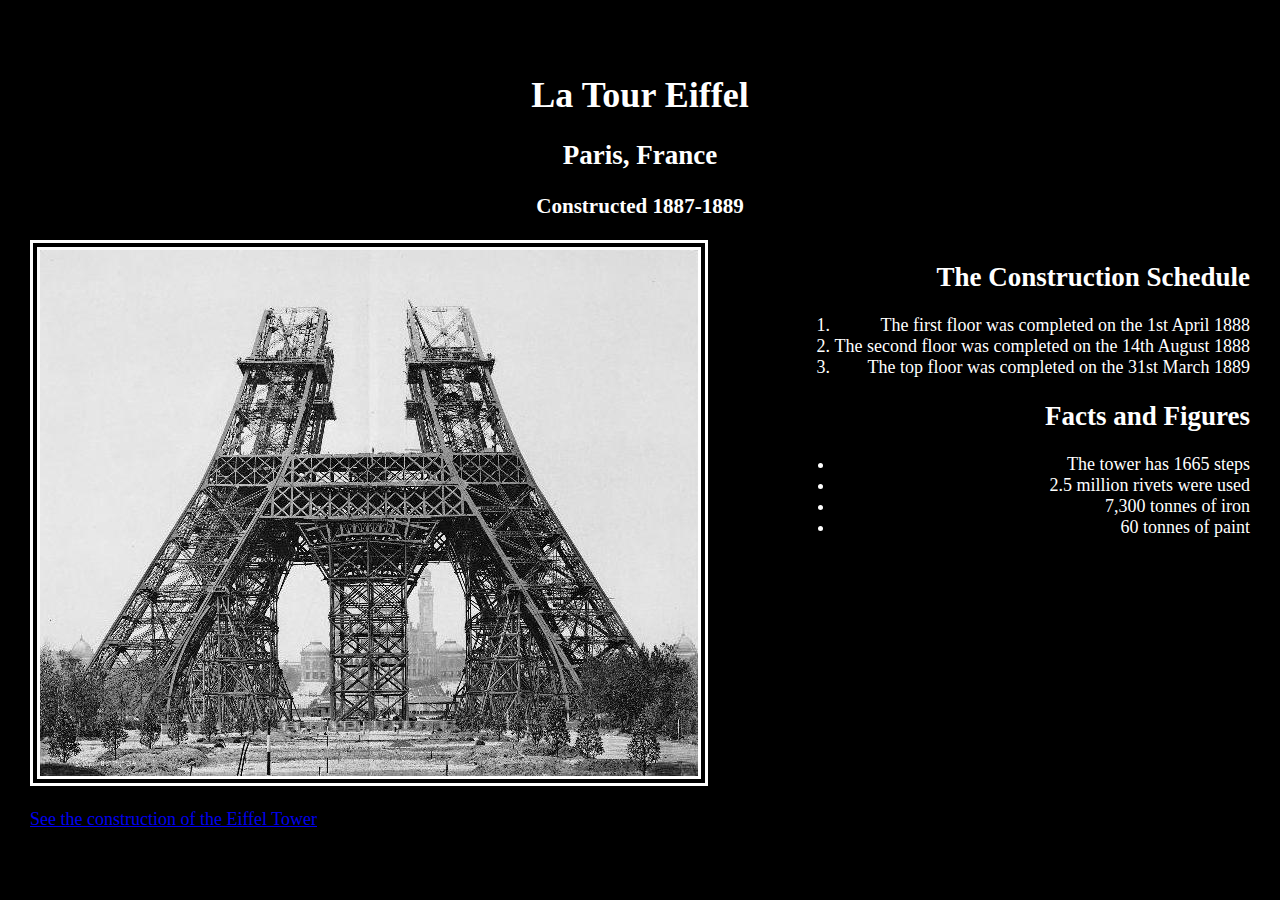
==== EIFFEL-WEBSITE/code/main.html @ 80cc2fc4 "initial design with basic CSS" ====
<!DOCTYPE html>
<html lang="en">
<head>
    <meta charset="UTF-8">
    <meta name="viewport" content="width=device-width, initial-scale=1.0">
    <title>The Eiffel Tower</title>
    <link rel="stylesheet" href="style.css">
</head>
<body>
    <div id="page">
        <h1>La Tour Eiffel</h1>
        <h2>Paris, France</h2>
        <h3>Constructed 1887-1889</h3>

        <div id="left-column">
            <img src="/EIFFEL-WEBSITE/resources/tour_eiffel.jpg" alt="">
            <p>
                <a href="https://www.youtube.com/watch?v=FvZp6CIM5h4">See the construction of the Eiffel Tower</a>
            </p>
        </div>
        
        <div id="right-column">
            <h2>The Construction Schedule</h2>
            <ol>
                <li>The first floor was completed on the 1st April 1888</li>
                <li>The second floor was completed on the 14th August 1888</li>
                <li>The top floor was completed on the 31st March 1889</li>
            </ol>
            <h2>Facts and Figures</h2>
            <ul>
                <li>The tower has 1665 steps</li>
                <li>2.5 million rivets were used</li>
                <li>7,300 tonnes of iron</li>
                <li>60 tonnes of paint</li>
            </ul>
        </div>
    </div>
</body>
</html>
---- EIFFEL-WEBSITE/code/style.css ----
@charset "utf-8";

body
{
    margin:0px;
    padding:0px;
    text-align: center;
    font-size: 18px;
    background-color:black;
    color: white;
}

#page
{
    min-width: 800px;
    margin: 20px auto;
    padding: 30px;
}

img
{
    border: double 10px white;
}

#left-column
{
    text-align: left;
    float: left;
}
#right-column
{
    text-align: right;
    float: right;
}
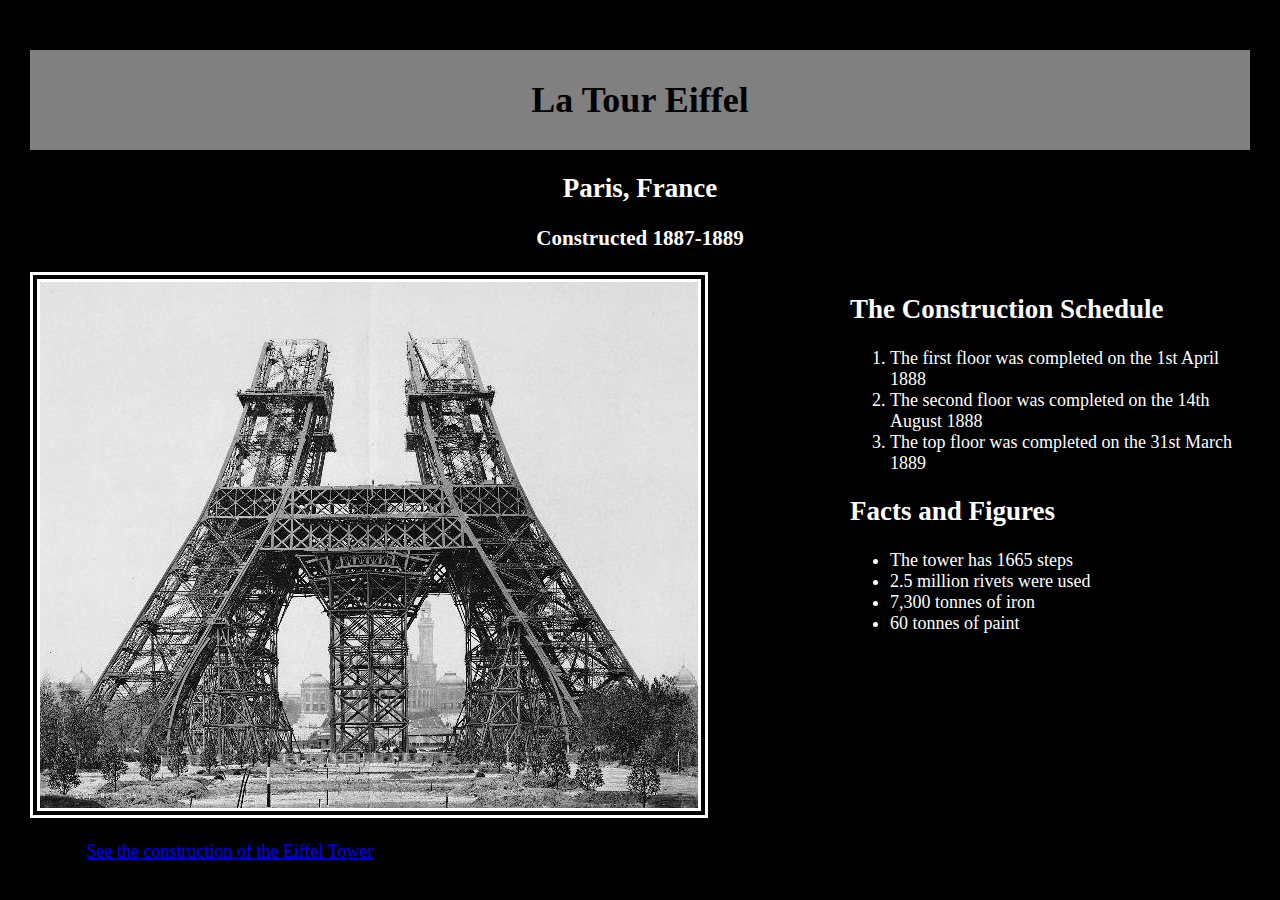
==== commit 6ac1673f: "update-1" ====
--- a/EIFFEL-WEBSITE/code/main.html
+++ b/EIFFEL-WEBSITE/code/main.html
@@ -8,7 +8,7 @@
 </head>
 <body>
     <div id="page">
-        <h1>La Tour Eiffel</h1>
+        <div id="header"><h1>La Tour Eiffel</h1></div>
         <h2>Paris, France</h2>
         <h3>Constructed 1887-1889</h3>
 
--- a/EIFFEL-WEBSITE/code/style.css
+++ b/EIFFEL-WEBSITE/code/style.css
@@ -17,6 +17,13 @@
     padding: 30px;
 }
 
+#header
+{
+    background-color: grey;
+    padding: 5px;
+    color:black;
+}
+
 img
 {
     border: double 10px white;
@@ -24,11 +31,13 @@
 
 #left-column
 {
-    text-align: left;
+    text-align: center;
     float: left;
+    width: 400px;
 }
 #right-column
 {
-    text-align: right;
+    text-align: left;
     float: right;
+    width: 400px;
 }